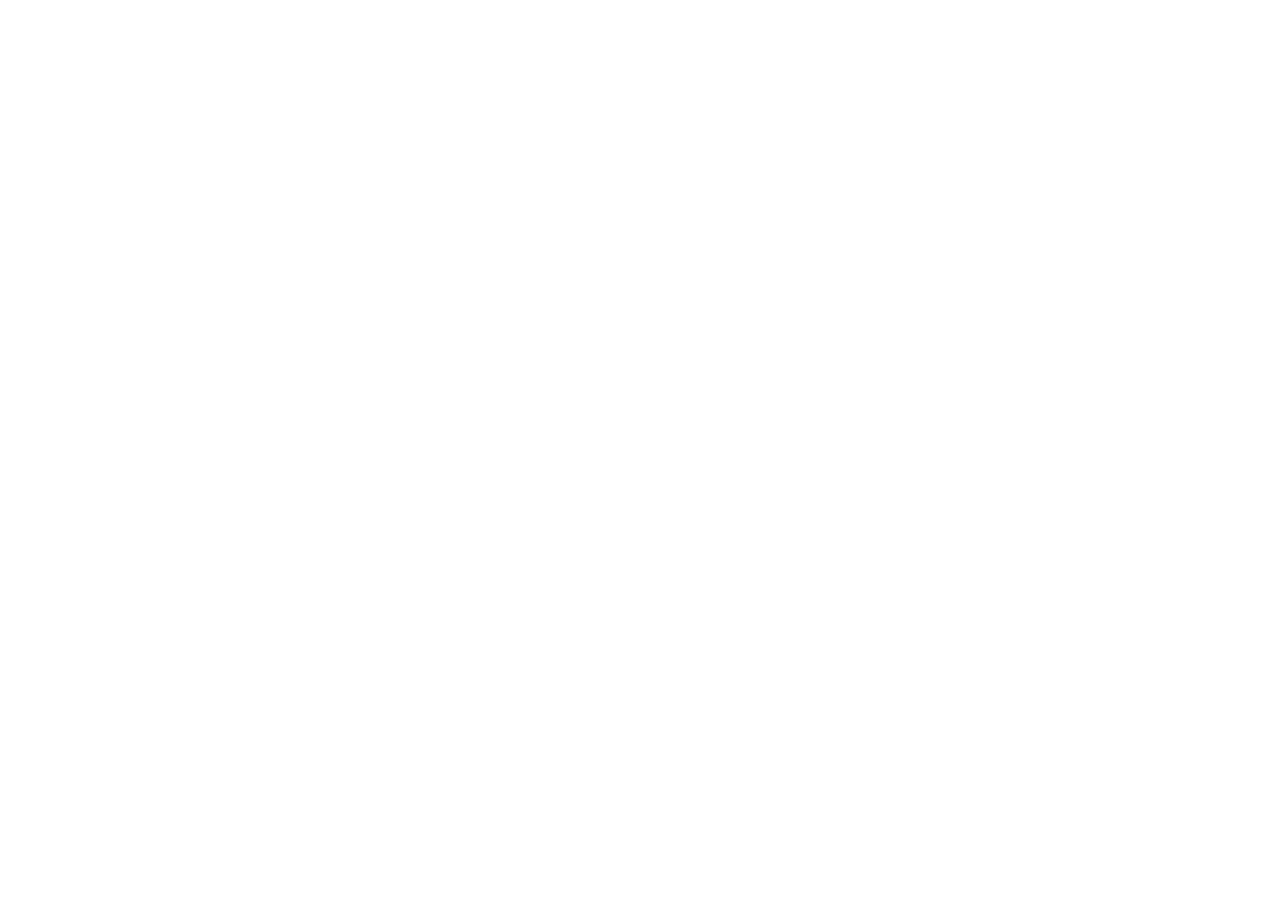
==== video.html @ 11946a50 "video application" ====
<!DOCTYPE html>
<html lang="en">
<head>
    <meta charset="UTF-8">
    <meta http-equiv="X-UA-Compatible" content="IE=edge">
    <meta name="viewport" content="width=device-width, initial-scale=1.0">
    <title>Document</title>
</head>
<body>
    
</body>
</html>
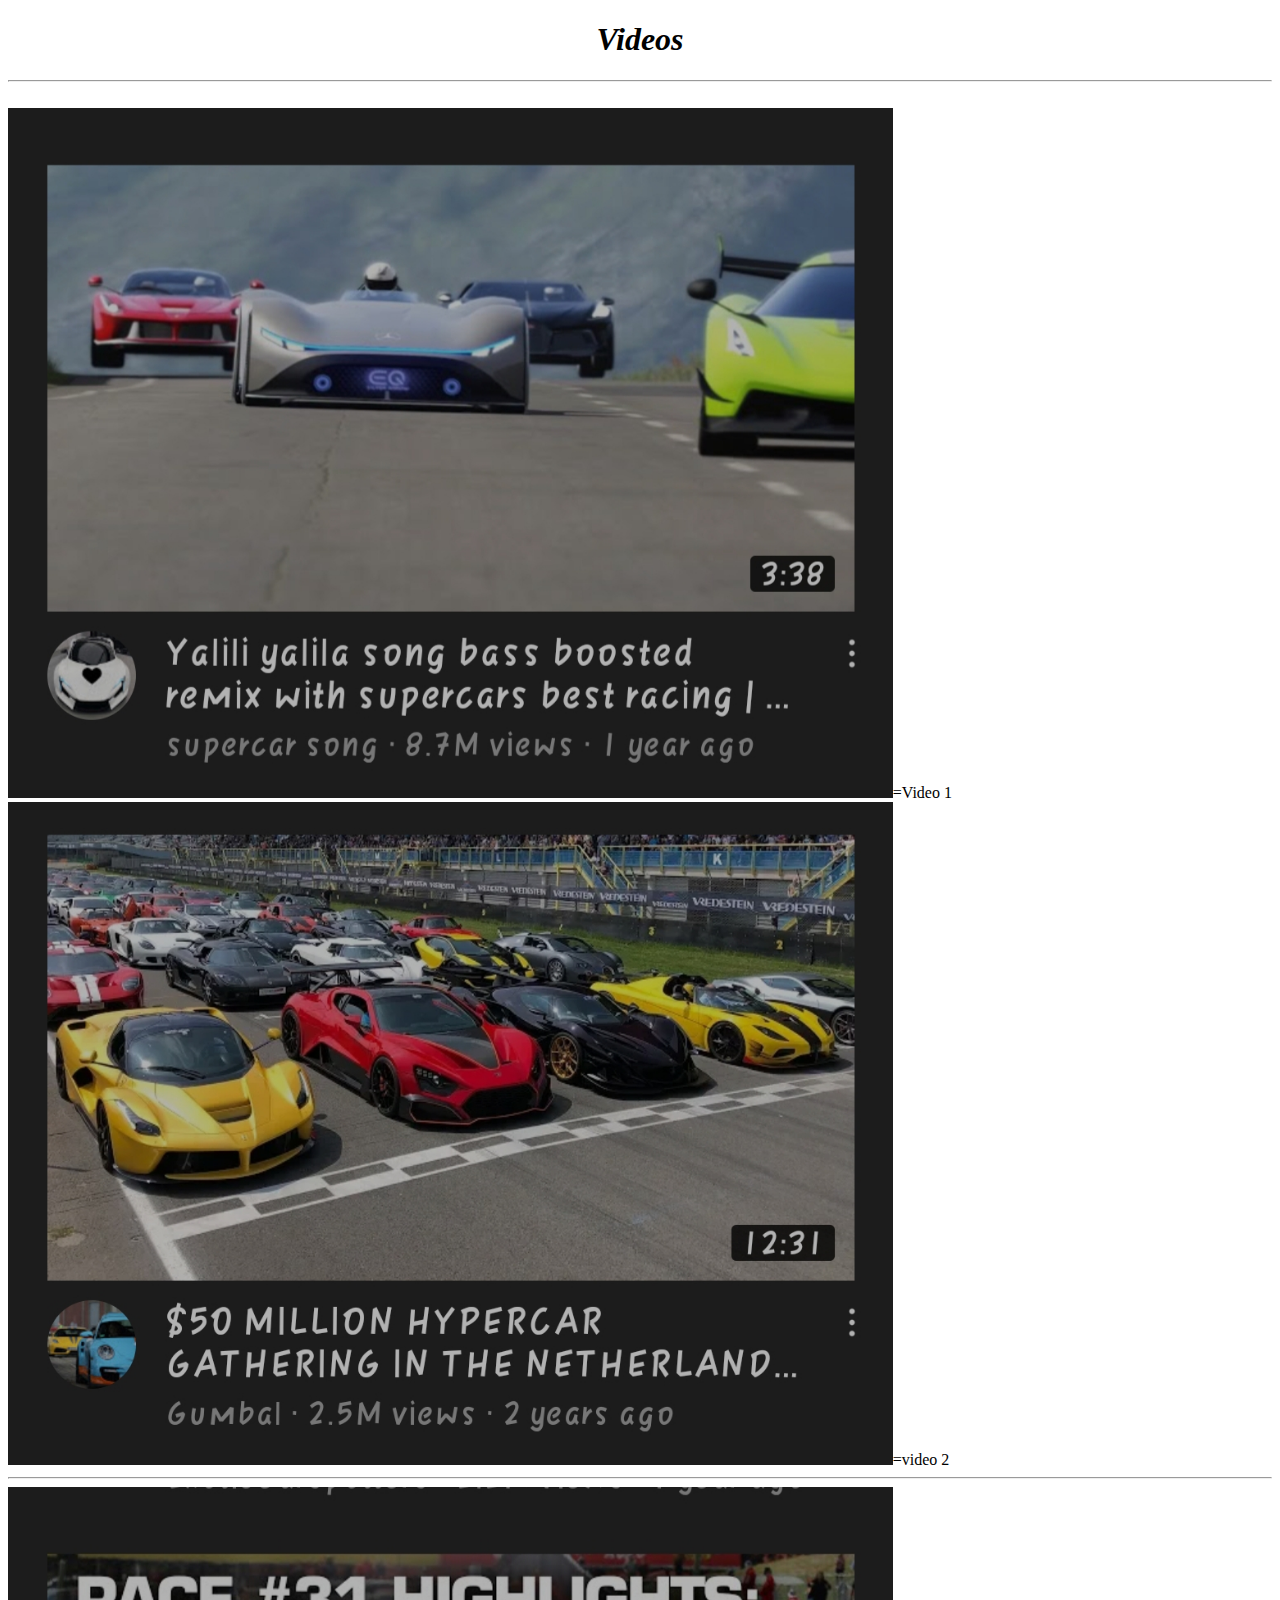
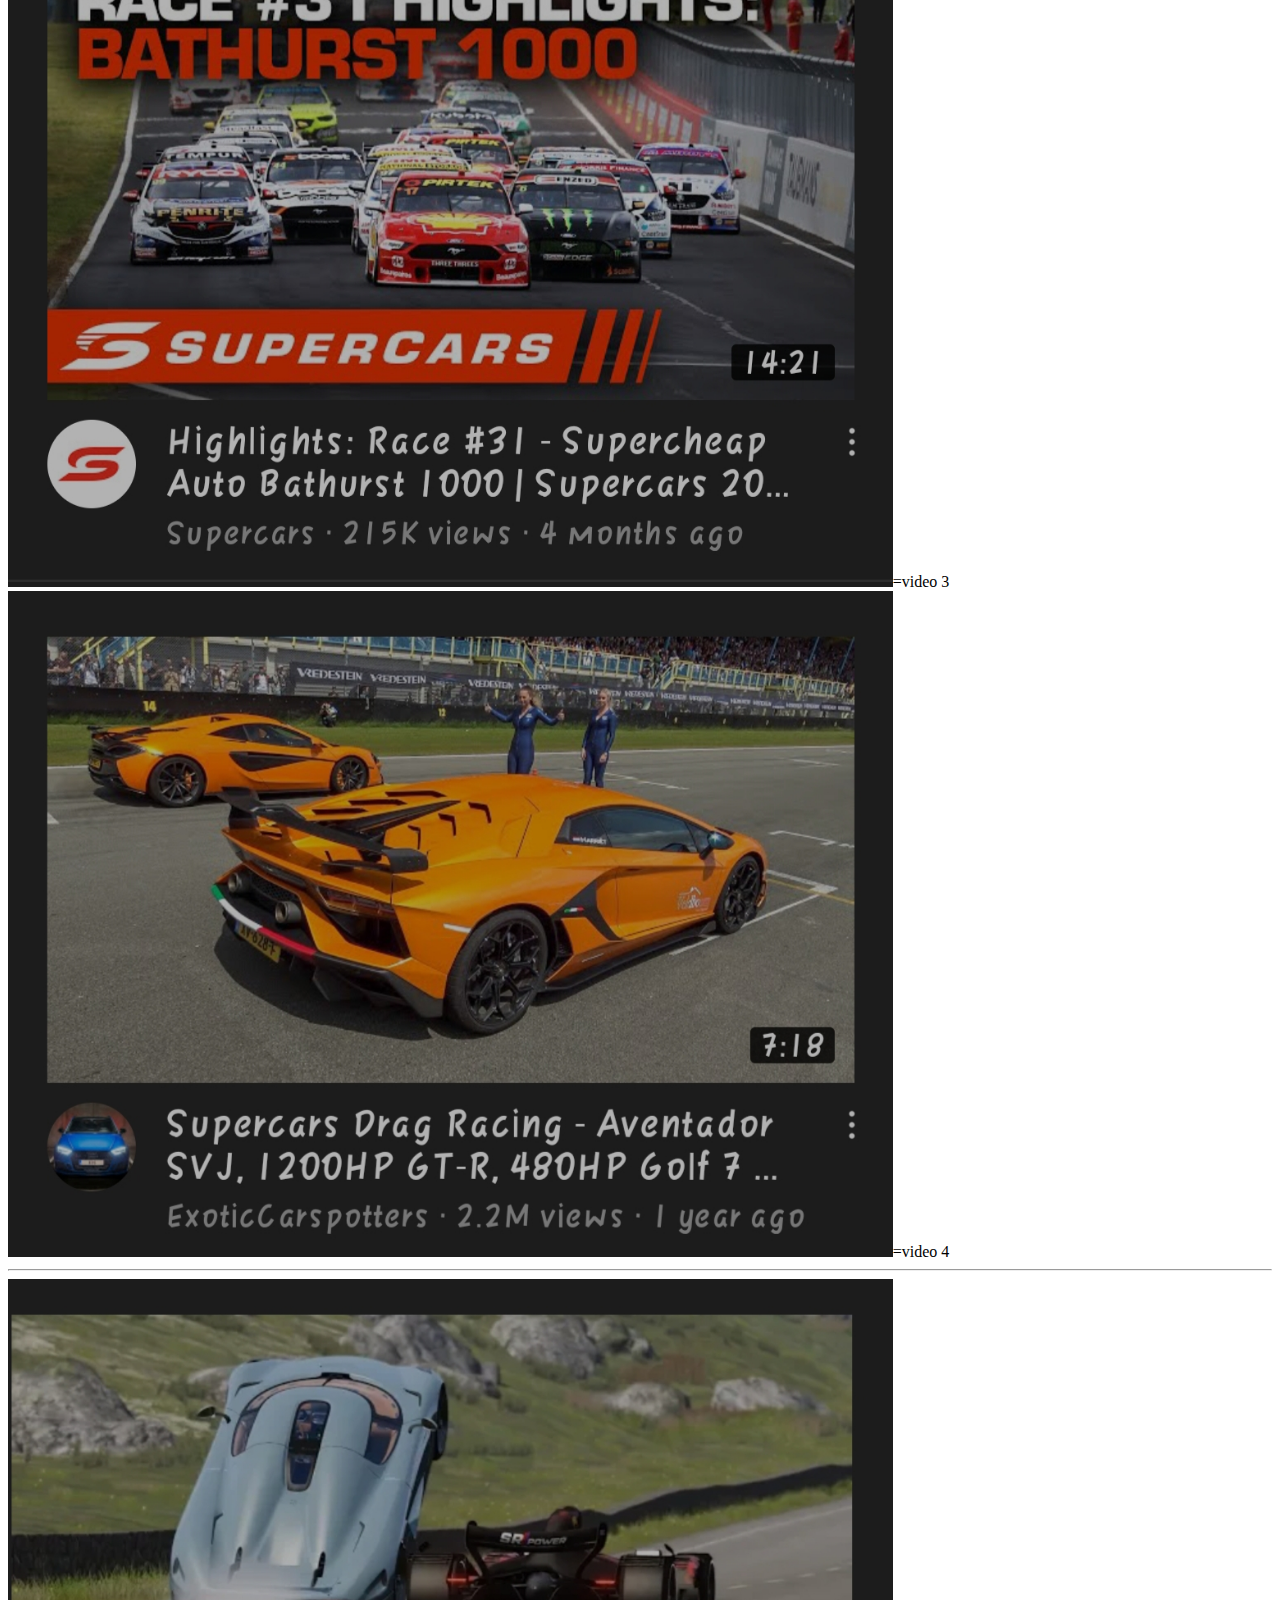
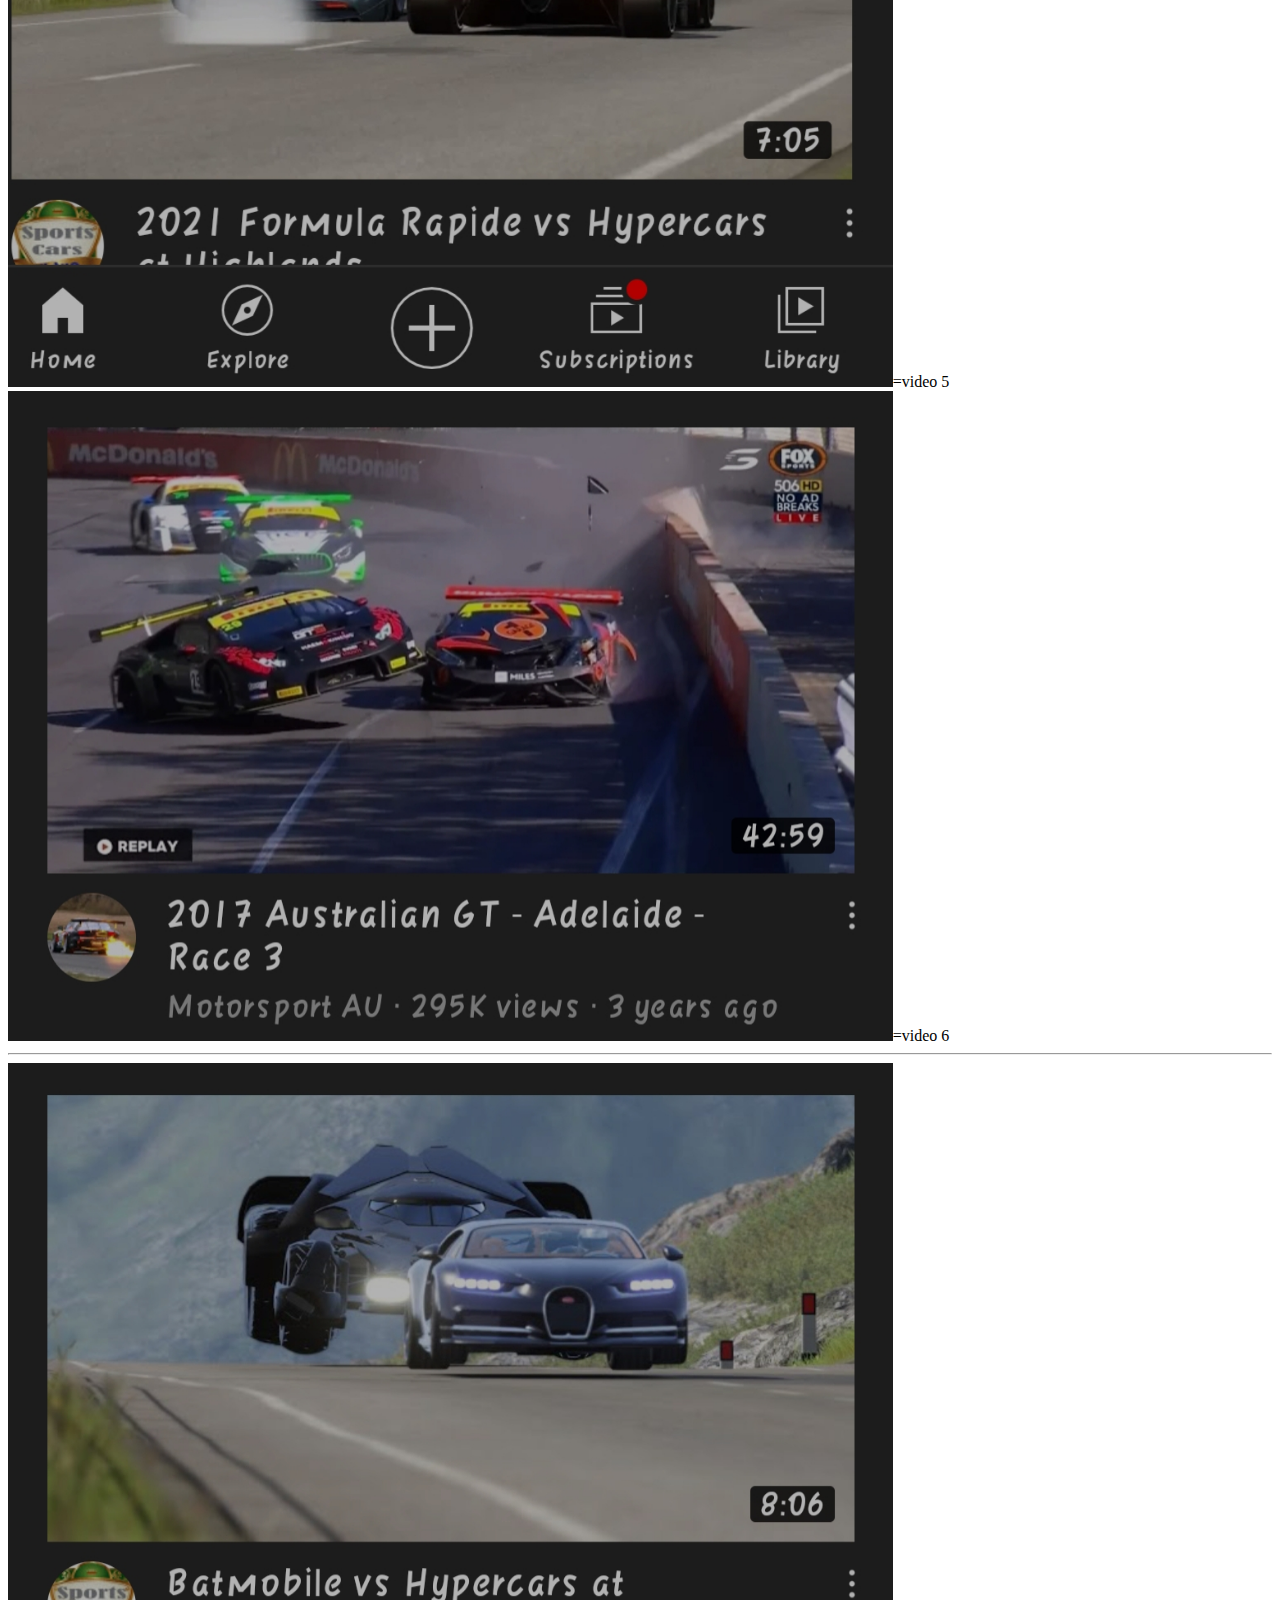
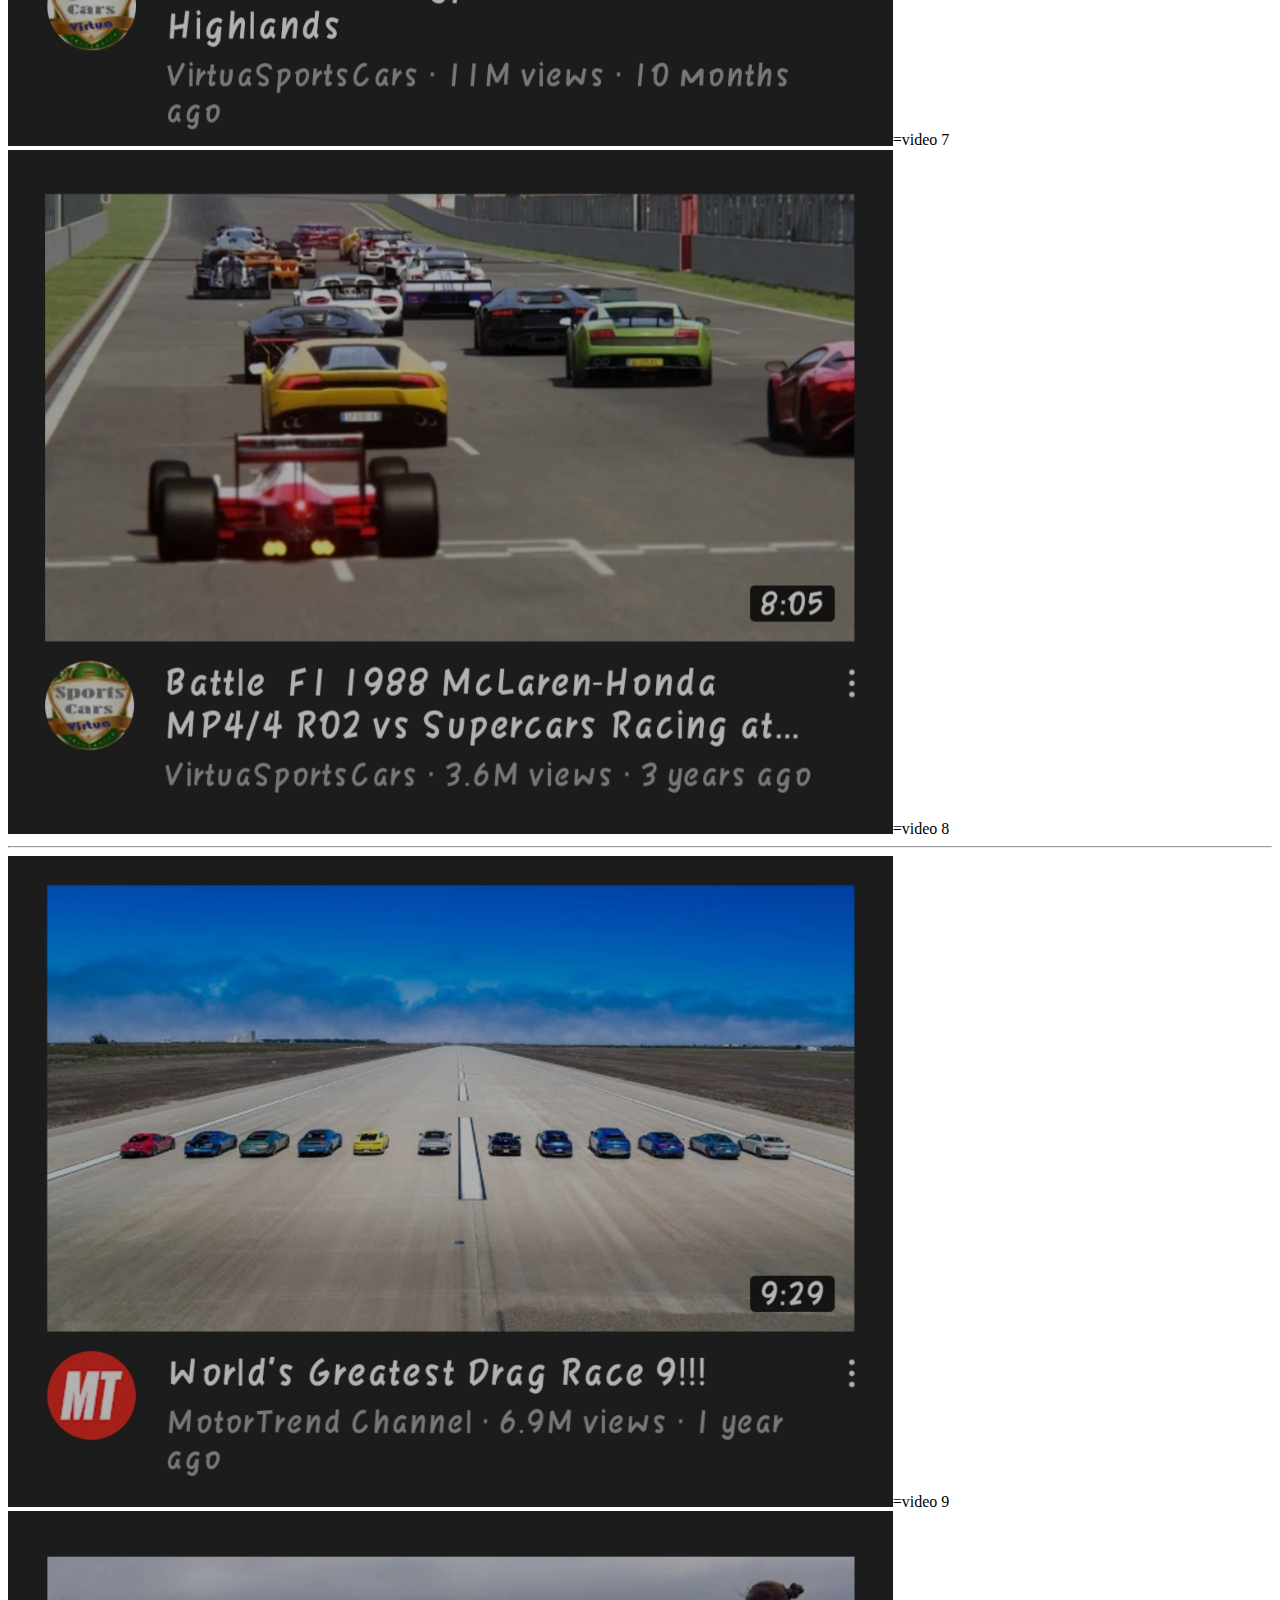
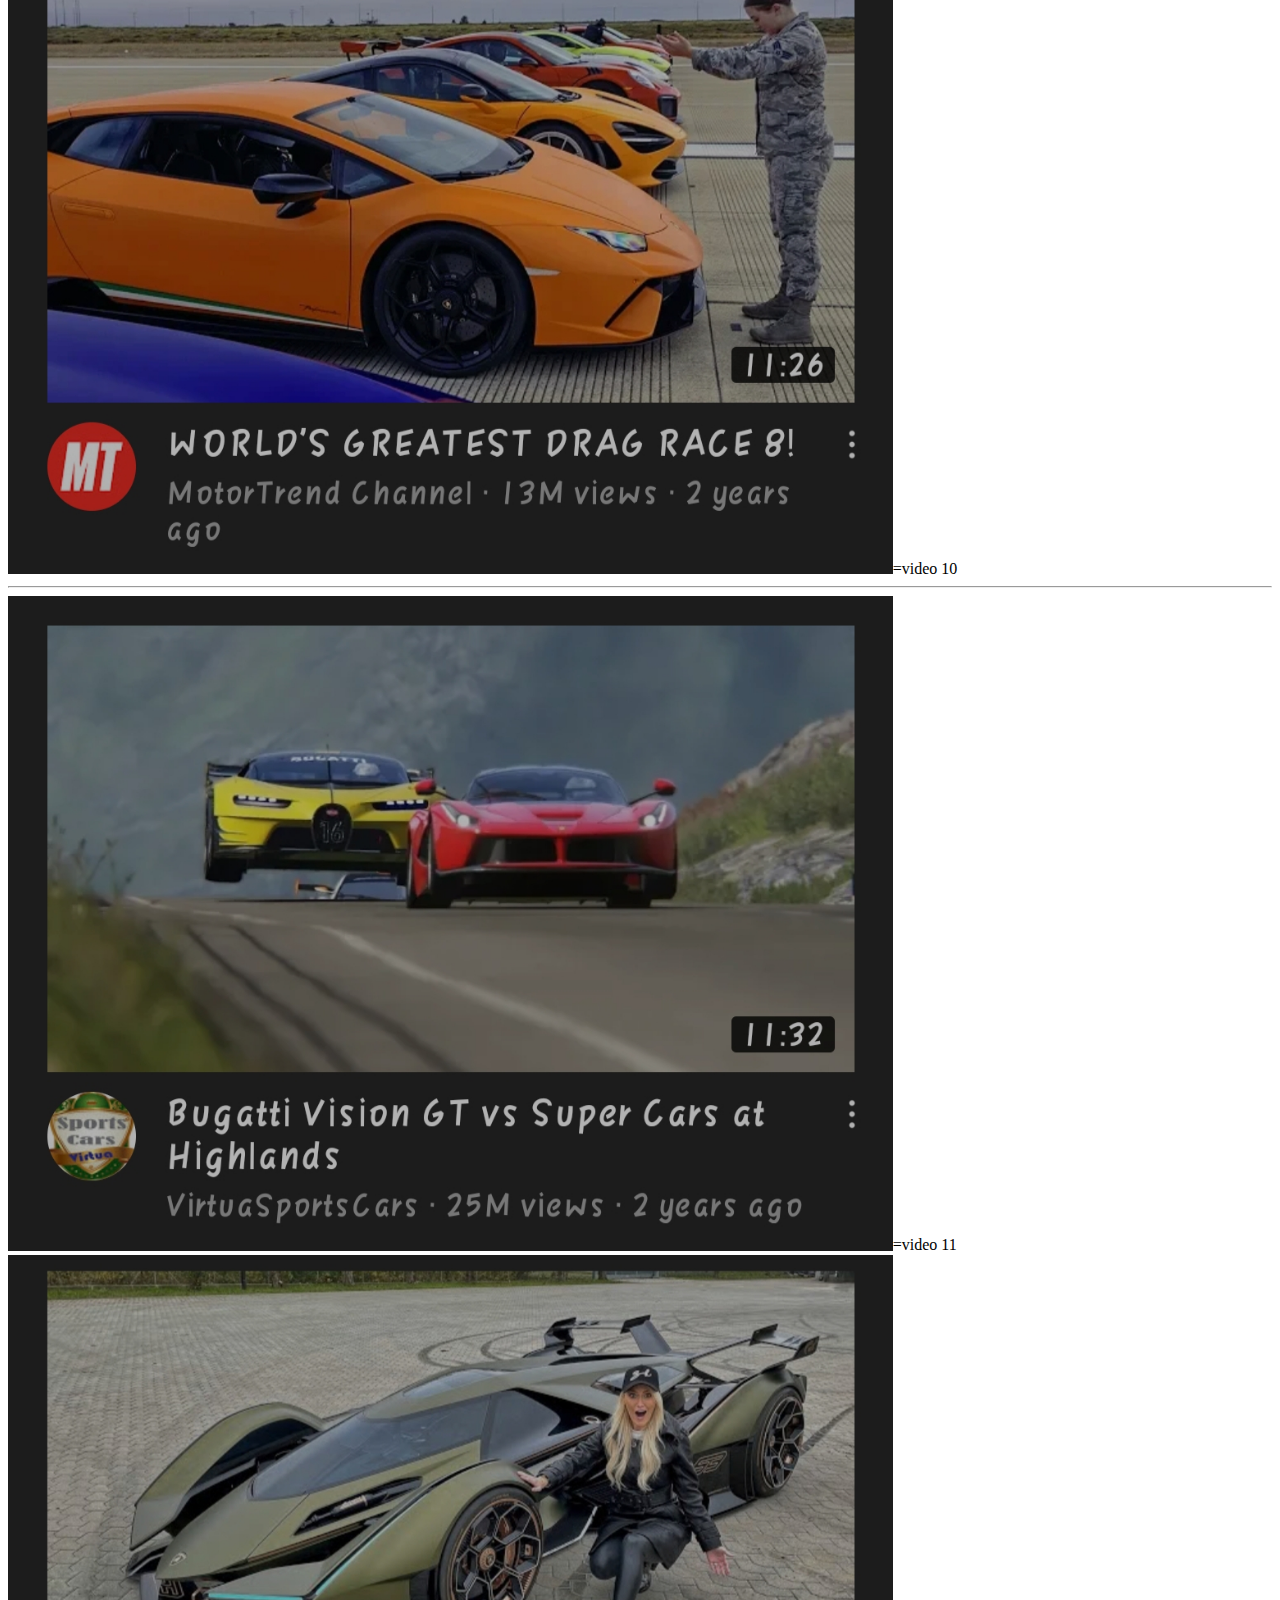
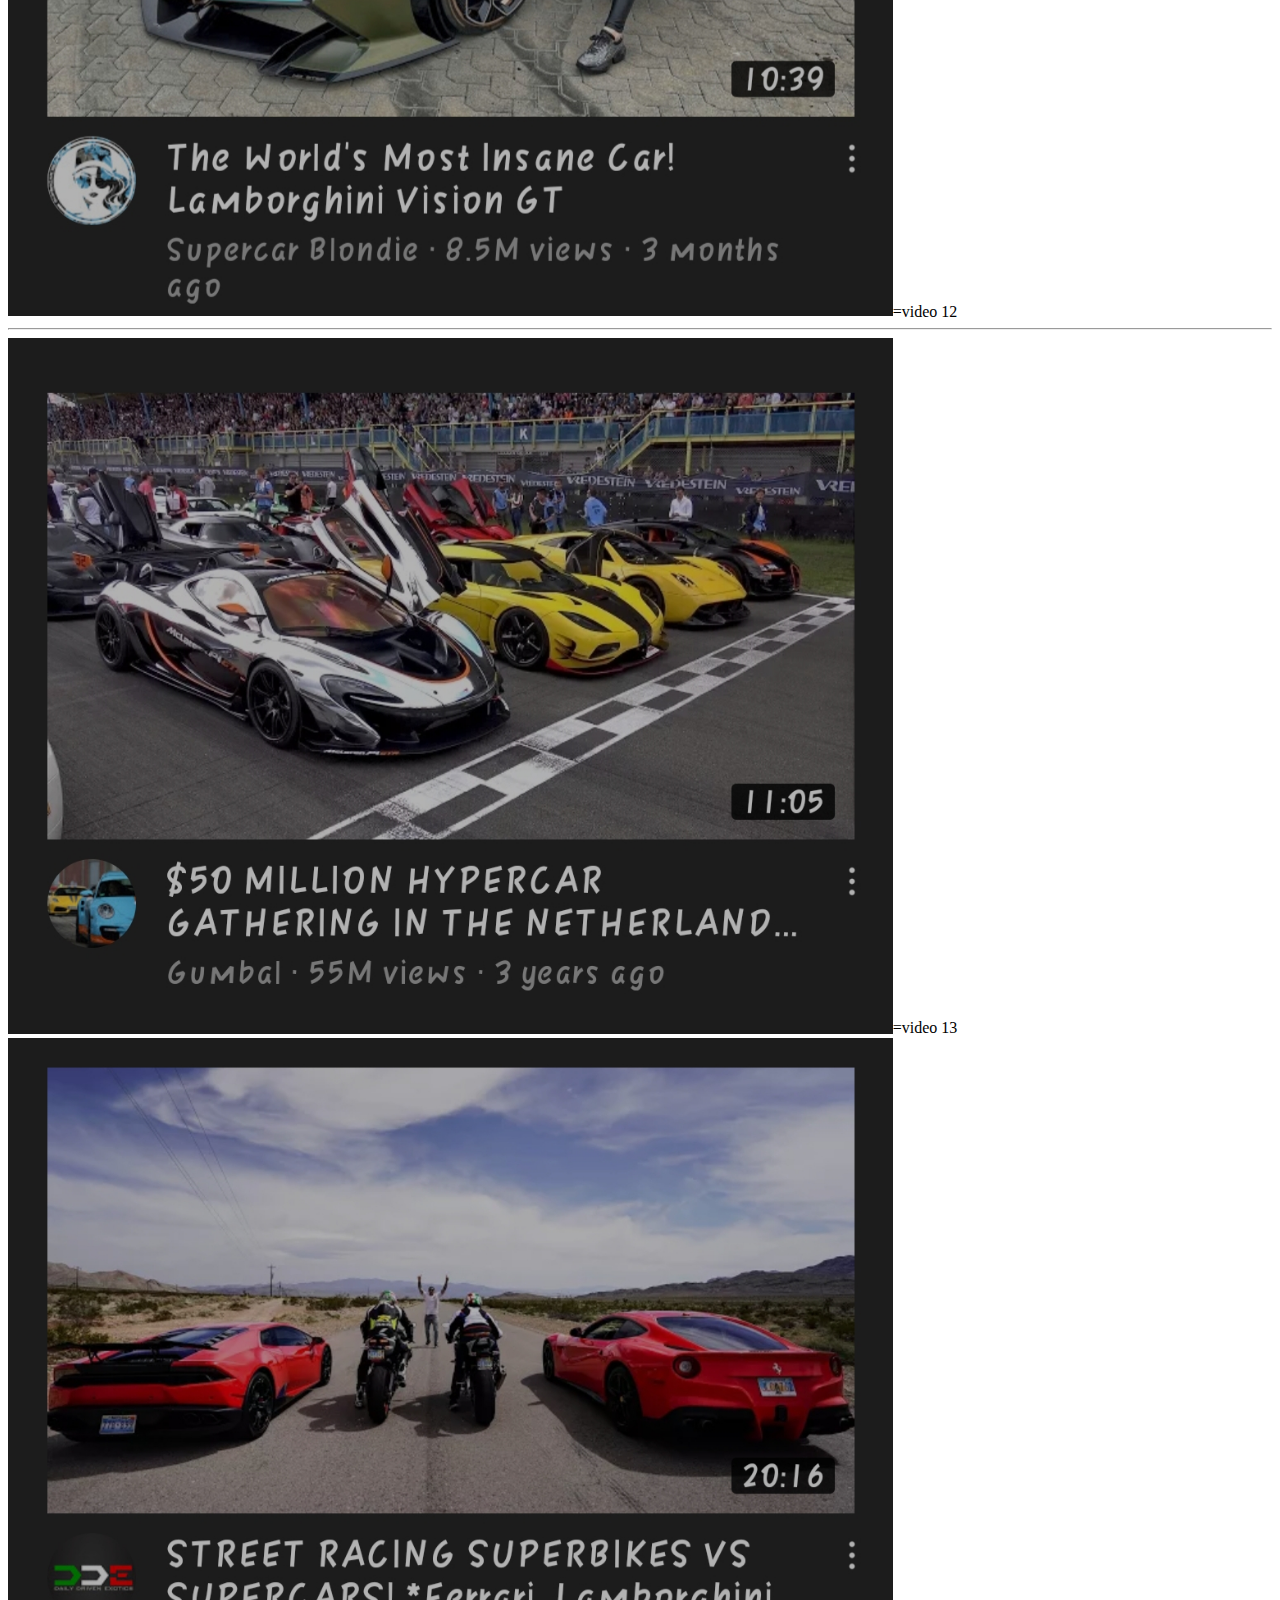
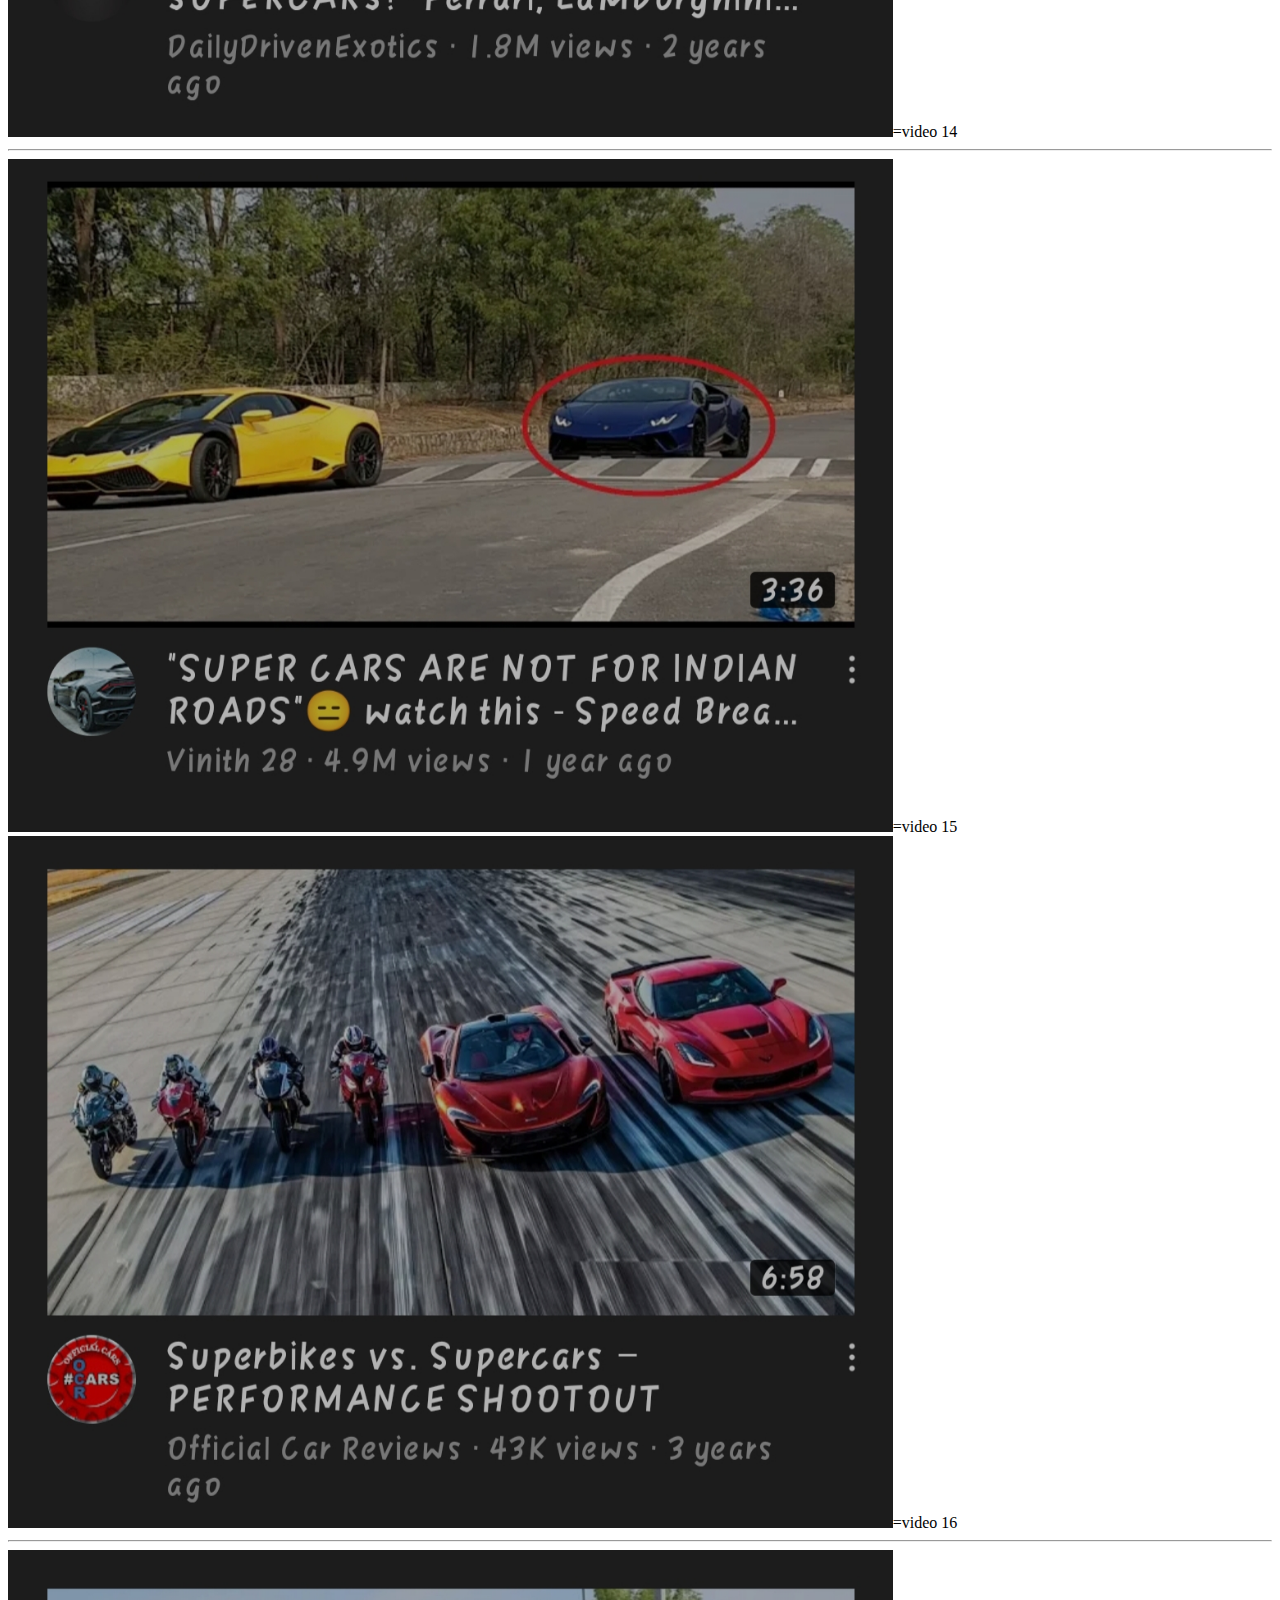
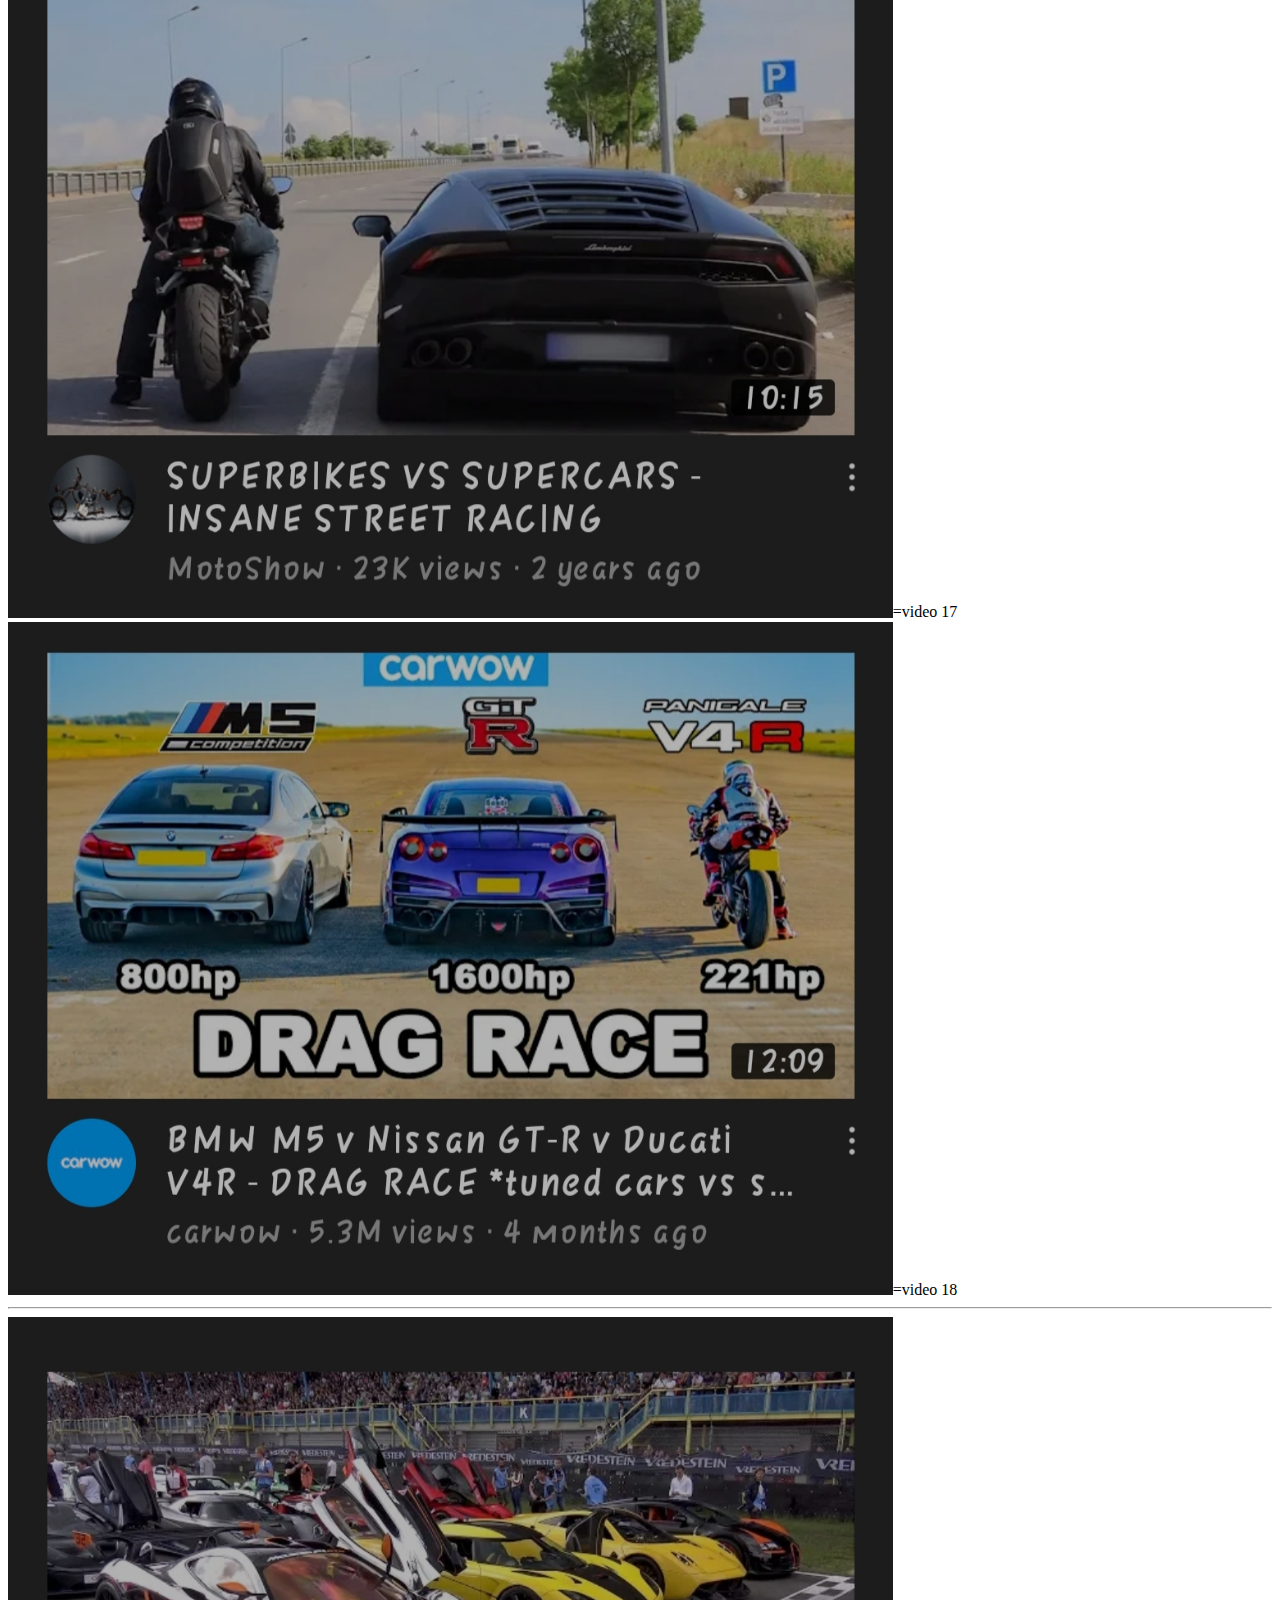
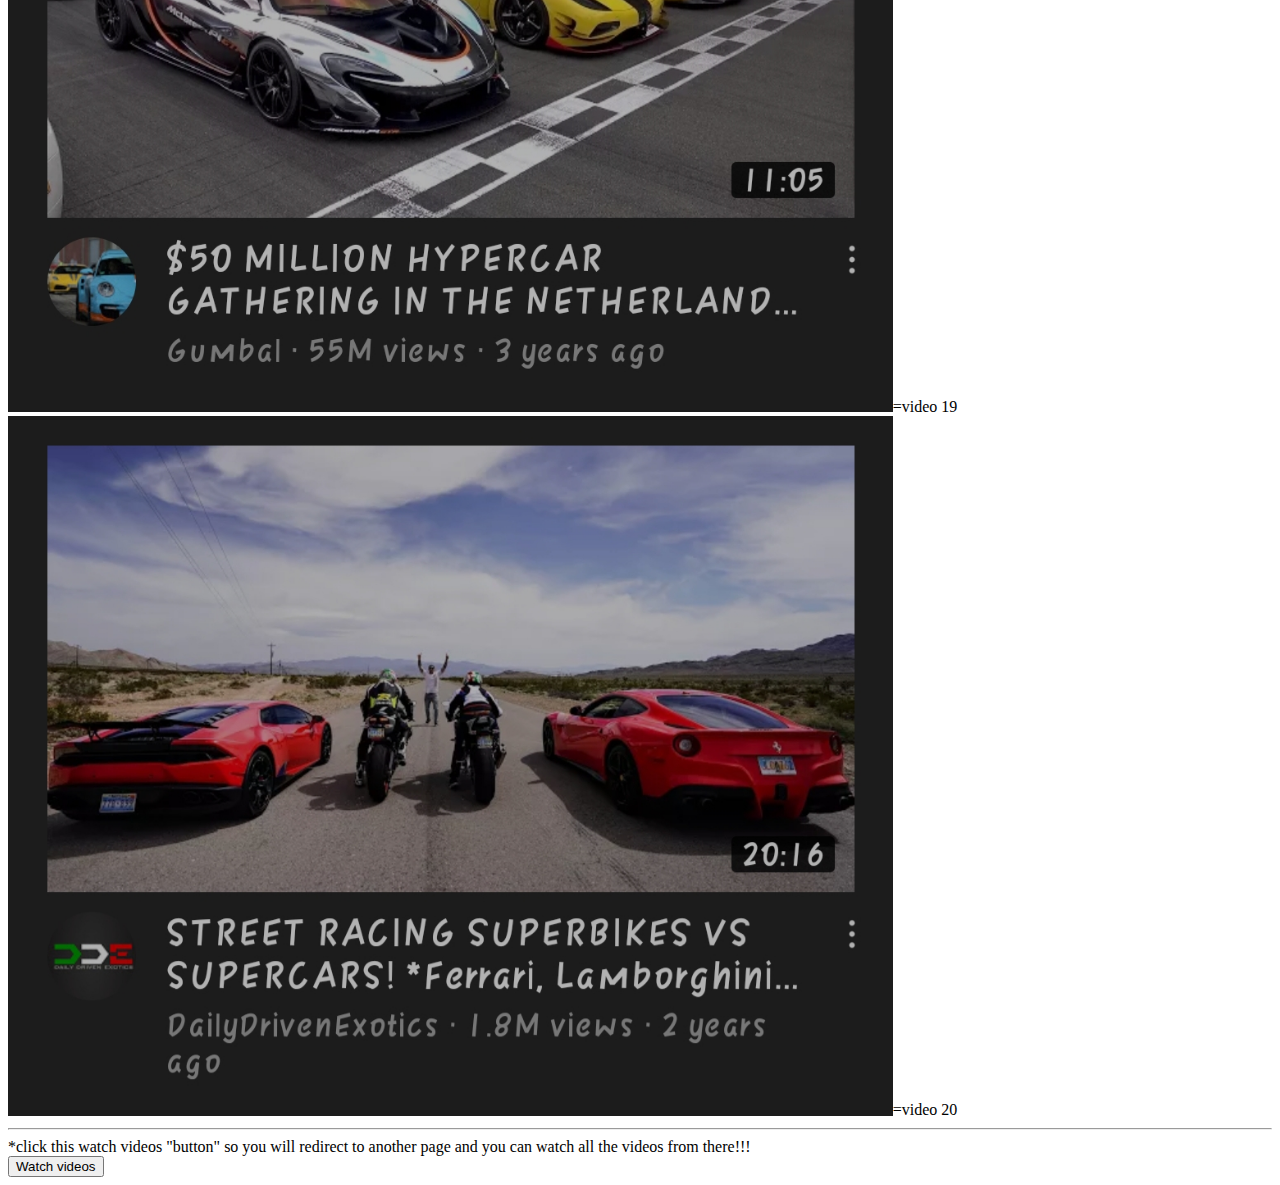
==== commit 4e1bd606: "video player application" ====
--- a/video.html
+++ b/video.html
@@ -1,12 +1,144 @@
 <!DOCTYPE html>
 <html lang="en">
+
 <head>
     <meta charset="UTF-8">
     <meta http-equiv="X-UA-Compatible" content="IE=edge">
     <meta name="viewport" content="width=device-width, initial-scale=1.0">
-    <title>Document</title>
+    <title>video player application</title>
+    <link rel="stylesheet" href="vid.css">
+    <!-- JavaScript Bundle with Popper -->
+    <script src="https://cdn.jsdelivr.net/npm/bootstrap@5.0.0-beta2/dist/js/bootstrap.bundle.min.js"
+        integrity="sha384-b5kHyXgcpbZJO/tY9Ul7kGkf1S0CWuKcCD38l8YkeH8z8QjE0GmW1gYU5S9FOnJ0"
+        crossorigin="anonymous"></script>
+    <!-- CSS only -->
+    <link href="https://cdn.jsdelivr.net/npm/bootstrap@5.0.0-beta2/dist/css/bootstrap.min.css" rel="stylesheet"
+        integrity="sha384-BmbxuPwQa2lc/FVzBcNJ7UAyJxM6wuqIj61tLrc4wSX0szH/Ev+nYRRuWlolflfl" crossorigin="anonymous">
+    <style>
+        h1 {
+
+            text-align: center;
+
+        }
+    </style>
+
+    <script src="video.js"></script>
+
 </head>
+
 <body>
-    
+
+    <h1 id="two">Videos</h1>
+
+    <hr>
+
+    <!-- <h2 id="one">Please Click this images!!!....We will redirect you to see the videos</h2> -->
+
+    <br>
+
+    <div class="row">
+
+        <div class="col-6"><img src="image/a.jpg" alt="" width="70%">=Video 1</div>
+        <div class="col-6"><img src="image/b.jpg" alt="" width="70%">=video 2</div>
+
+    </div>
+    <hr>
+    <div class="row">
+
+        <div class="col-6"><img src="image/c.jpg" alt="" width="70%">=video 3</div>
+        <div class="col-6"><img src="image/d.jpg" alt="" width="70%">=video 4</div>
+
+    </div>
+
+    <hr>
+    <div class="row">
+
+        <div class="col-6"><img src="image/e.jpg" alt="" width="70%">=video 5</div>
+        <div class="col-6"><img src="image/f.jpg" alt="" width="70%">=video 6</div>
+
+    </div>
+
+    <hr>
+
+
+    <div class="row">
+
+        <div class="col-6"><img src="image/g.jpg" alt="" width="70%">=video 7</div>
+        <div class="col-6"><img src="image/h.jpg" alt="" width="70%">=video 8</div>
+
+    </div>
+
+
+    <hr>
+
+
+    <div class="row">
+
+        <div class="col-6"><img src="image/j.jpg" alt="" width="70%">=video 9</div>
+        <div class="col-6"><img src="image/k.jpg" alt="" width="70%">=video 10</div>
+
+    </div>
+
+    <hr>
+
+
+    <div class="row">
+
+        <div class="col-6"><img src="image/m.jpg" alt="" width="70%">=video 11</div>
+        <div class="col-6"><img src="image/n.jpg" alt="" width="70%">=video 12</div>
+
+    </div>
+
+
+    <hr>
+
+    <div class="row">
+
+        <div class="col-6"><img src="image/z.jpg" alt="" width="70%">=video 13</div>
+        <div class="col-6"><img src="image/2.jpg" alt="" width="70%">=video 14</div>
+
+    </div>
+
+
+    <hr>
+
+    <div class="row">
+
+        <div class="col-6"><img src="image/3.jpg" alt="" width="70%">=video 15</div>
+        <div class="col-6"><img src="image/4.jpg" alt="" width="70%">=video 16</div>
+
+    </div>
+
+
+    <hr>
+
+    <div class="row">
+
+        <div class="col-6"><img src="image/5.jpg" alt="" width="70%">=video 17</div>
+        <div class="col-6"><img src="image/6.jpg" alt="" width="70%">=video 18</div>
+
+    </div>
+
+
+    <hr>
+
+    <div class="row">
+
+        <div class="col-6"><img src="image/z.jpg" alt="" width="70%">=video 19</div>
+        <div class="col-6"><img src="image/2.jpg" alt="" width="70%">=video 20</div>
+
+    </div>
+
+
+    <hr>
+
+
+
+    *click this watch videos "button" so you will redirect to another page and you can watch all the videos from
+    there!!!<br>
+
+    <button type="button" onclick="watch()" class="btn btn-primary">Watch videos</button>
+
 </body>
+
 </html>--- a/vid.css
+++ b/vid.css
@@ -0,0 +1,20 @@
+#one{
+
+
+text-align: center;
+
+color:red;
+
+font-style: oblique;
+
+
+}
+
+#two{
+
+    font-style: italic;
+
+
+    
+}
+
